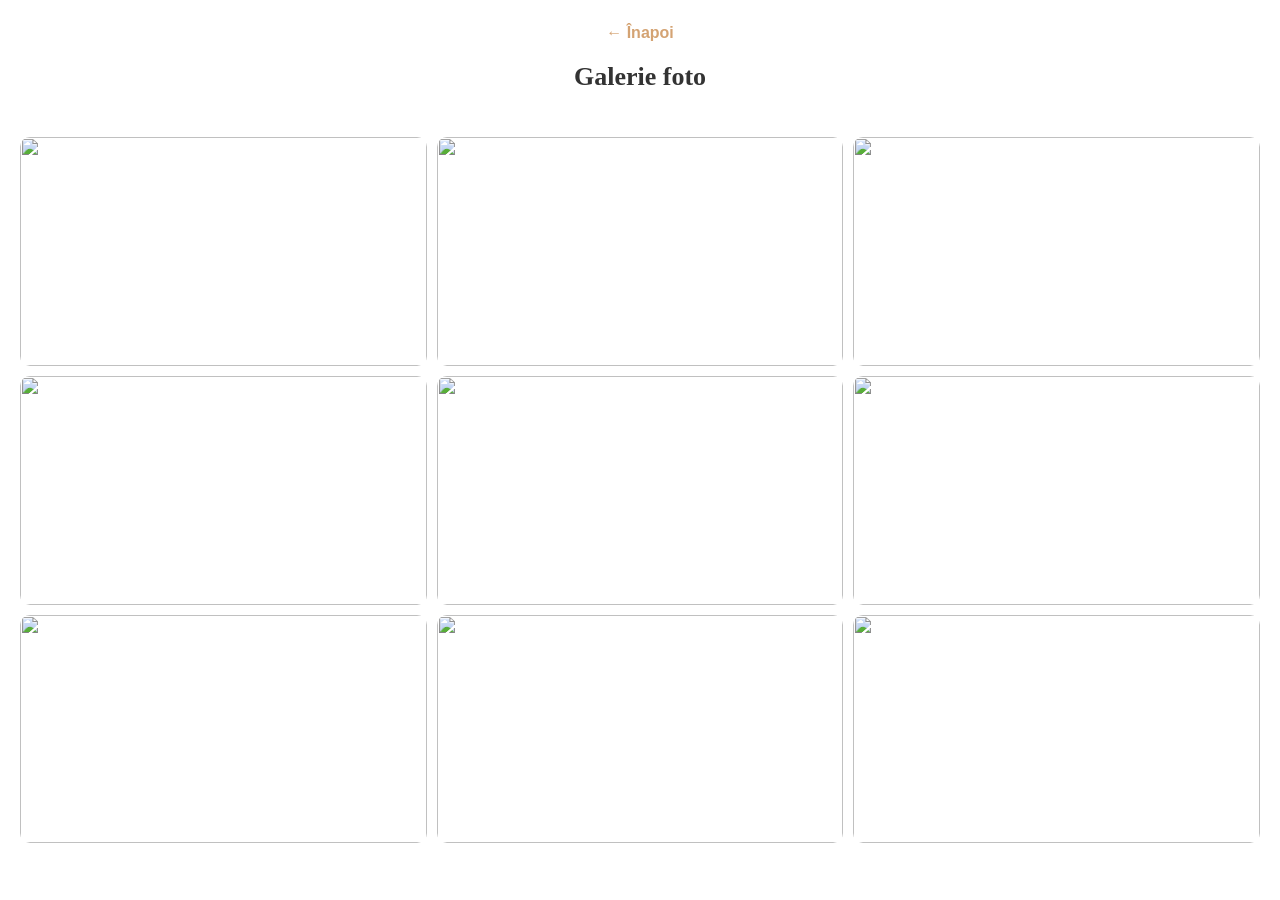
==== galerie.html @ 5645b00f "Create galerie.html" ====
<!DOCTYPE html>
<html lang="ro">
<head>
<meta charset="UTF-8">
<meta name="viewport" content="width=device-width, initial-scale=1.0">
<title>Galerie Foto</title>

<link rel="stylesheet" href="style.css">

<style>

/* HEADER */
.gallery-header {
  padding: 20px;
  text-align: center;
}

.back-btn {
  display: inline-block;
  margin-bottom: 10px;
  text-decoration: none;
  color: #d4a373;
  font-weight: 600;
}

/* TITLE */
.gallery-header h1 {
  font-size: 26px;
  font-family: 'Playfair Display', serif;
}

/* GRID */
.full-gallery {
  padding: 20px;
  display: grid;
  grid-template-columns: 1fr 1fr;
  gap: 10px;
}

/* ITEM */
.gallery-item {
  position: relative;
  overflow: hidden;
  border-radius: 10px;
  cursor: pointer;
}

/* IMAGE */
.gallery-item img {
  width: 100%;
  height: 100%;
  object-fit: cover;
  transition: transform 0.5s ease;
}

/* ZOOM */
.gallery-item:hover img {
  transform: scale(1.08);
}

/* OVERLAY */
.gallery-item::after {
  content: "";
  position: absolute;
  inset: 0;
  background: rgba(0,0,0,0.2);
  opacity: 0;
  transition: 0.4s ease;
  pointer-events: none;
}

.gallery-item:hover::after {
  opacity: 1;
}

/* DESKTOP */
@media (min-width: 768px) {
  .full-gallery {
    grid-template-columns: 1fr 1fr 1fr;
  }
}

</style>

</head>

<body>


<div class="gallery-wrapper">
  <div class="gallery-container">
<div class="gallery-header">
  <a href="index.html" class="back-btn">← Înapoi</a>
  <h1>Galerie foto</h1>
</div>

<div class="full-gallery">

  <div class="gallery-item">
    <img src="img1.jpg" onclick="openLightbox(this)">
  </div>

  <div class="gallery-item">
    <img src="img2.jpg" onclick="openLightbox(this)">
  </div>

  <div class="gallery-item">
    <img src="img3.jpg" onclick="openLightbox(this)">
  </div>

  <div class="gallery-item">
    <img src="img4.jpg" onclick="openLightbox(this)">
  </div>

  <div class="gallery-item">
    <img src="img5.jpg" onclick="openLightbox(this)">
  </div>

  <div class="gallery-item">
    <img src="img6.jpg" onclick="openLightbox(this)">
  </div>

  <div class="gallery-item">
    <img src="img7.jpg" onclick="openLightbox(this)">
  </div>

  <div class="gallery-item">
    <img src="poze/fundal.jpg" onclick="openLightbox(this)">
  </div>

  <!-- POZA VERTICALĂ -->
  <div class="gallery-item">
    <img src="https://images.unsplash.com/photo-1519741497674-611481863552?w=1200" onclick="openLightbox(this)">
  </div>

</div>
 </div>
</div>

<!-- LIGHTBOX -->
<div id="lightbox" class="lightbox">
  <span class="close-lightbox" onclick="closeLightbox()">✖</span>
  <span class="prev" onclick="changeSlide(-1)">❮</span>
  <img id="lightbox-img">
  <span class="next" onclick="changeSlide(1)">❯</span>
</div>

<script>
let currentIndex = 0;
let images = [];

function openLightbox(img) {
  images = Array.from(document.querySelectorAll(".gallery-item img")); // 🔥 FIX FINAL
  currentIndex = images.indexOf(img);

  document.getElementById("lightbox").style.display = "flex";
  document.getElementById("lightbox-img").src = img.src;
}

function closeLightbox() {
  document.getElementById("lightbox").style.display = "none";
}

function changeSlide(direction) {
  currentIndex += direction;

  if (currentIndex < 0) currentIndex = images.length - 1;
  if (currentIndex >= images.length) currentIndex = 0;

  document.getElementById("lightbox-img").src = images[currentIndex].src;
}
</script>

</body>
</html>
---- style.css ----
* {
  margin: 0;
  padding: 0;
  box-sizing: border-box;
  font-family: 'Poppins', sans-serif;
  }

body {
background: #fff;
color: #333;
line-height: 1.6;
overflow-x: hidden;
}

/* HERO */
.hero {
height: 100vh;
background: linear-gradient(rgba(0,0,0,0.3), rgba(0,0,0,0.3)),
url('https://images.unsplash.com/photo-1522673607200-164d1b6ce486?q=80&w=1200') center/cover;
display: flex;
align-items: center;
justify-content: center;
text-align: center;
color: white;
padding: 20px;
}

.hero-content {
max-width: 500px;
animation: fadeUp 1s ease;
}

.hero-content h1 {
font-family: 'Playfair Display', serif;
font-size: 38px;
font-weight: 600;
line-height: 1.2;
}

.hero-content h1 span {
color: #d4a373;
}

.hero-content p {
font-size: 17px;
opacity: 0.85;
margin: 15px 0 30px;
}

@keyframes fadeUp {
from {opacity:0; transform:translateY(30px);}
to {opacity:1; transform:translateY(0);}
}

/* BUTTON */
.btn {
background: #d4a373;
color: white;
padding: 14px 22px;
border-radius: 10px;
border: none;
cursor: pointer;
transition: 0.3s;
}

.btn:hover {
background: #c08c5a;
}

/* SECTIONS */
section {
padding: 50px 20px;
text-align: center;
}

h2 {
font-size: 24px;
margin-bottom: 20px;
font-family: 'Playfair Display', serif;
}

/* CARDS */
.card {
background: #f3e8dc;
padding: 25px;
border-radius: 14px;
margin-top: 20px;
border: 1px solid rgba(212,163,115,0.2);
box-shadow: 0 10px 25px rgba(0,0,0,0.06);
transition: 0.3s;
position: relative;
overflow: hidden;
}

.card:hover {
transform: translateY(-6px);
box-shadow: 0 20px 40px rgba(0,0,0,0.1);
border-color: #d4a373;
}

.card::before {
content: "";
position: absolute;
top:0; left:0;
width:100%;
height:4px;
background:#d4a373;
transform:scaleX(0);
transition:0.3s;
}

.card:hover::before {
transform:scaleX(1);
}

/* WHY */
.why-item {
display:flex;
align-items:center;
gap:12px;
background:#f3e8dc;
padding:14px;
border-radius:12px;
margin-top:12px;
}

.why-item span {
background:#d4a373;
color:white;
width:28px;
height:28px;
display:flex;
align-items:center;
justify-content:center;
border-radius:50%;
}

/* GALLERY PREMIUM */
.gallery {
  display: grid;
  grid-template-columns: 1fr 1fr;
  gap: 10px;

  max-width: 1000px; /* 🔥 AICI */
  margin: 0 auto;   /* 🔥 AICI */
}

.gallery-item {
position:relative;
overflow:hidden;
border-radius:10px;

 aspect-ratio: 16 / 9; /* 🔥 AICI E SECRETUL */
}

.gallery-item img {
  width: 100%;
  height: 100%;
  object-fit: cover;
  object-position: center;
  transition: 0.5s ease;
}

.gallery-item.portrait {
  aspect-ratio: 3 / 4;
}
.gallery-item:hover img {
transform:scale(1.08);
}

.gallery-item::after {
  content: "";
  position: absolute;
  inset: 0;
  background: rgba(0,0,0,0.2);
  opacity: 0;
  transition: 0.4s ease;

  pointer-events: none; /* 🔥 AICI E FIXUL */
}

.gallery-item:hover::after {
opacity:1;
}

.gallery-more {
display:inline-block;
margin-top:20px;
color:#d4a373;
text-decoration:none;
}

/* ABOUT */
.about {
padding:70px 20px;
}

.about-text {
margin-top:15px;
opacity:0.85;
}

.highlight {
background:#f3e8dc;
padding:12px;
border-radius:10px;
margin-top:10px;
}

/* CTA */
.cta {
padding:80px 20px;
color:white;
background: linear-gradient(
rgba(0,0,0,0.2),
rgba(0,0,0,0.5)
), url("poze/fundal.jpg") center 30% / cover no-repeat;
border-radius:16px;
margin:40px 20px;
}

.cta h2 span {
color:#e0b973;
}

.cta-btn {
background:#e0b973;
color:black;
border-radius:30px;
}

.cta h2, .cta p {
text-shadow:0 2px 8px rgba(0,0,0,0.6);
}

/* CONTACT PREMIUM */
.contact {
padding:70px 20px;
}

.contact-grid {
display:grid;
gap:20px;
}

.contact-box {
background:#f9f5f1;
padding:25px;
border-radius:14px;
transition:0.3s;
}

.contact-box:hover {
transform:translateY(-5px);
}

.social {
display:flex;
justify-content:center;
gap:10px;
padding:14px;
border-radius:10px;
color:white;
text-decoration:none;
}

.social.insta {background:linear-gradient(45deg,#f58529,#dd2a7b,#8134af);}
.social.fb {background:#1877F2;}
.social.tiktok {background:#111;}

.social:hover {
transform:scale(1.05);
}

/* WHATSAPP */
.whatsapp {
position:fixed;
bottom:20px;
right:20px;
background:#25D366;
width:60px;
height:60px;
border-radius:50%;
display:flex;
align-items:center;
justify-content:center;
box-shadow:0 8px 20px rgba(0,0,0,0.25);
}

/* POPUP */
.popup {
position:fixed;
inset:0;
background:rgba(0,0,0,0.6);
display:none;
align-items:center;
justify-content:center;
}

.popup-content {
background:white;
padding:20px;
border-radius:12px;
width:90%;
max-width:300px;
}

/* LIGHTBOX */
.lightbox {
  position: fixed;
  inset: 0;
  background: rgba(0,0,0,0.9);

  display: none;
  align-items: center;
  justify-content: center;

  z-index: 9999;
}

.lightbox img {
  max-width: 90%;
  max-height: 90%;
  border-radius: 10px;

  animation: zoomIn 0.3s ease;
}

.close-lightbox {
  position: absolute;
  top: 20px;
  right: 30px;
  font-size: 28px;
  color: white;
  cursor: pointer;
}

@keyframes zoomIn {
  from {
    transform: scale(0.8);
    opacity: 0;
  }
  to {
    transform: scale(1);
    opacity: 1;
  }
}

/* MOBILE */
@media (max-width:768px){
.cta-btn {width:100%;}
}

/* DESKTOP */
@media (min-width:768px){
.contact-grid {grid-template-columns:1fr 1fr;}
}

@media (min-width:1024px){
.cta {
background-size:100%;
background-position:center 25%;
}
}
.prev, .next {
  position: absolute;
  top: 50%;
  transform: translateY(-50%);
  font-size: 35px;
  color: white;
  cursor: pointer;
  padding: 10px;
  user-select: none;
}

.prev {
  left: 20px;
}

.next {
  right: 20px;
}

.prev:hover, .next:hover {
  opacity: 0.7;
}

.cards-wrapper {
  padding: 20px 0;
}

/* DESKTOP */
.cards-container {
  display: flex;
  gap: 20px;
  justify-content: center;
  flex-wrap: wrap;
}

/* MOBILE = SWIPE */
@media (max-width: 768px) {

  .cards-container {
    flex-wrap: nowrap;
    overflow-x: auto;

    scroll-snap-type: x mandatory;
    -webkit-overflow-scrolling: touch;
  }

  .cards-container::-webkit-scrollbar {
    display: none;
  }

  .card {
    flex: 0 0 80%;
    scroll-snap-align: center;
  }
}

@media (max-width: 768px) {

  .gallery-container {
    display: flex;
    overflow-x: auto;
    gap: 10px;

    scroll-snap-type: x mandatory;
  }

  .gallery-container img {
    flex: 0 0 90%;
    border-radius: 10px;
    scroll-snap-align: center;
  }

}

@media (max-width: 768px) {

  .cards-container {
    flex-wrap: nowrap;
    overflow-x: auto;
    scroll-snap-type: x mandatory;
  }

  .cards-container::-webkit-scrollbar {
    display: none;
  }

  .card {
    flex: 0 0 80% !important;
    max-width: 80% !important;
    scroll-snap-align: center;
  }

  .cards-container {
    padding-left: 16px;
  }

}

.whatsapp {
  z-index: 999;
}

.prev, .next {
  z-index: 10000;
}
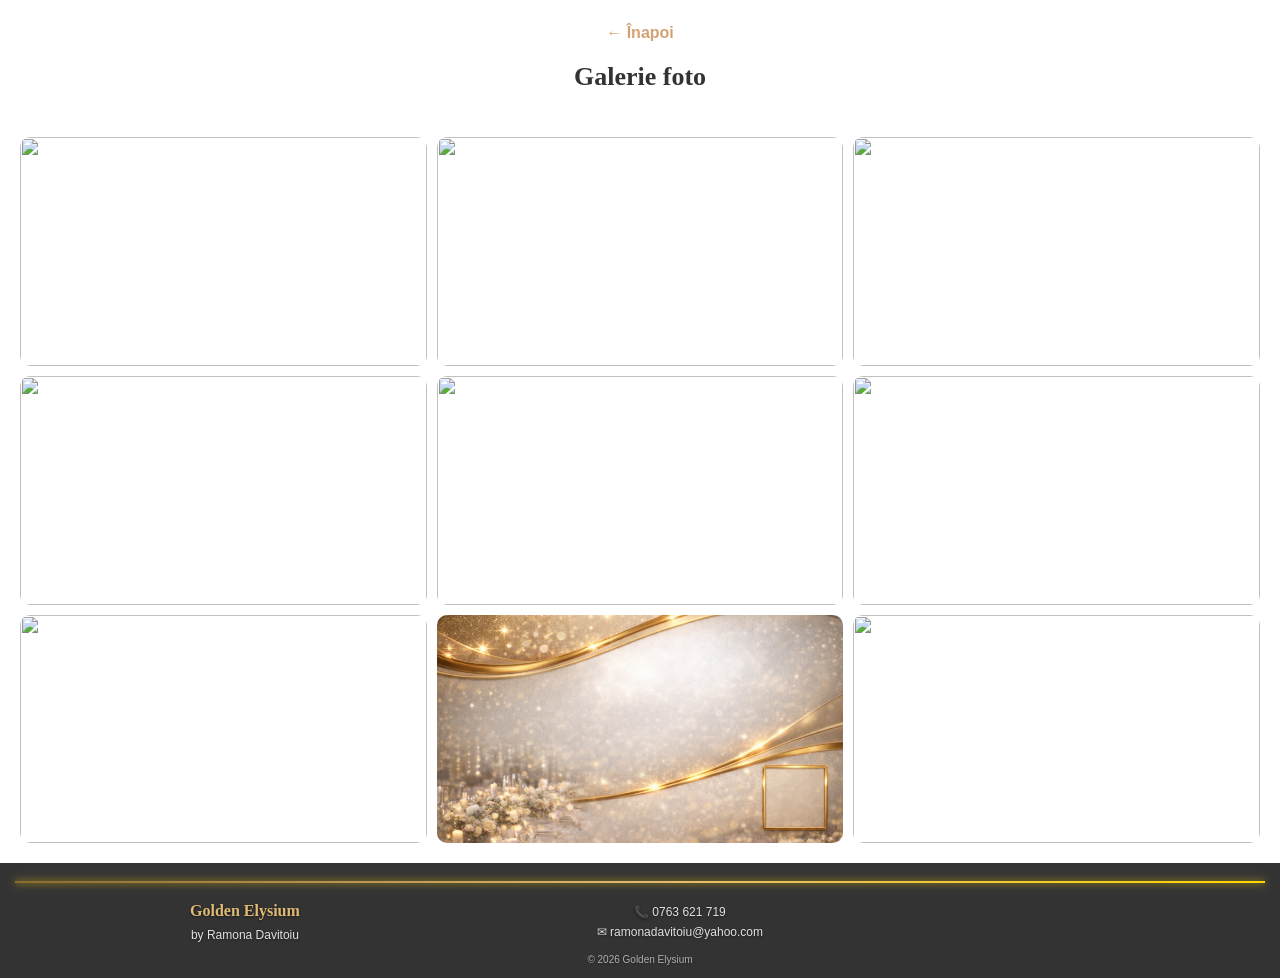
==== commit 51937f20: "Update galerie.html" ====
--- a/galerie.html
+++ b/galerie.html
@@ -171,5 +171,39 @@
 }
 </script>
 
+
+<footer class="footer">
+
+  <div class="footer-top-line"></div>
+
+  <div class="footer-container">
+
+    <!-- LOGO -->
+    <div class="footer-col">
+      <h2 class="footer-logo">Golden Elysium</h2>
+      <p class="footer-by">by Ramona Davitoiu</p>
+    </div>
+
+    <!-- CONTACT -->
+    <div class="footer-col">
+      <p>📞 0763 621 719</p>
+      <p>✉ ramonadavitoiu@yahoo.com</p>
+    </div>
+
+    <!-- SOCIAL -->
+    <div class="footer-col footer-social">
+      <a href="#"><i class="fa-brands fa-instagram"></i></a>
+      <a href="#"><i class="fa-brands fa-facebook-f"></i></a>
+      <a href="#"><i class="fa-brands fa-tiktok"></i></a>
+    </div>
+
+  </div>
+
+  <p class="footer-copy">
+    © 2026 Golden Elysium
+  </p>
+
+</footer>
+
 </body>
 </html>
--- a/style.css
+++ b/style.css
@@ -3,136 +3,144 @@
   padding: 0;
   box-sizing: border-box;
   font-family: 'Poppins', sans-serif;
-  }
+}
 
 body {
-background: #fff;
-color: #333;
-line-height: 1.6;
-overflow-x: hidden;
+  background: #fff;
+  color: #333;
+  line-height: 1.6;
+
 }
 
 /* HERO */
 .hero {
-height: 100vh;
-background: linear-gradient(rgba(0,0,0,0.3), rgba(0,0,0,0.3)),
-url('https://images.unsplash.com/photo-1522673607200-164d1b6ce486?q=80&w=1200') center/cover;
-display: flex;
-align-items: center;
-justify-content: center;
-text-align: center;
-color: white;
-padding: 20px;
+  height: 100vh;
+  background: linear-gradient(rgba(0, 0, 0, 0.3), rgba(0, 0, 0, 0.3)),
+    url('https://images.unsplash.com/photo-1522673607200-164d1b6ce486?q=80&w=1200') center/cover;
+  display: flex;
+  align-items: center;
+  justify-content: center;
+  text-align: center;
+  color: white;
+  padding: 20px;
 }
 
 .hero-content {
-max-width: 500px;
-animation: fadeUp 1s ease;
+  max-width: 500px;
+  animation: fadeUp 1s ease;
 }
 
 .hero-content h1 {
-font-family: 'Playfair Display', serif;
-font-size: 38px;
-font-weight: 600;
-line-height: 1.2;
+  font-family: 'Playfair Display', serif;
+  font-size: 38px;
+  font-weight: 600;
+  line-height: 1.2;
 }
 
 .hero-content h1 span {
-color: #d4a373;
+  color: #d4a373;
 }
 
 .hero-content p {
-font-size: 17px;
-opacity: 0.85;
-margin: 15px 0 30px;
+  font-size: 17px;
+  opacity: 0.85;
+  margin: 15px 0 30px;
 }
 
 @keyframes fadeUp {
-from {opacity:0; transform:translateY(30px);}
-to {opacity:1; transform:translateY(0);}
+  from {
+    opacity: 0;
+    transform: translateY(30px);
+  }
+
+  to {
+    opacity: 1;
+    transform: translateY(0);
+  }
 }
 
 /* BUTTON */
 .btn {
-background: #d4a373;
-color: white;
-padding: 14px 22px;
-border-radius: 10px;
-border: none;
-cursor: pointer;
-transition: 0.3s;
+  background: #d4a373;
+  color: white;
+  padding: 14px 22px;
+  border-radius: 10px;
+  border: none;
+  cursor: pointer;
+  transition: 0.3s;
 }
 
 .btn:hover {
-background: #c08c5a;
+  background: #c08c5a;
 }
 
 /* SECTIONS */
 section {
-padding: 50px 20px;
-text-align: center;
+  padding: 50px 20px;
+  text-align: center;
 }
 
 h2 {
-font-size: 24px;
-margin-bottom: 20px;
-font-family: 'Playfair Display', serif;
+  font-size: 24px;
+  margin-bottom: 20px;
+  font-family: 'Playfair Display', serif;
 }
 
 /* CARDS */
 .card {
-background: #f3e8dc;
-padding: 25px;
-border-radius: 14px;
-margin-top: 20px;
-border: 1px solid rgba(212,163,115,0.2);
-box-shadow: 0 10px 25px rgba(0,0,0,0.06);
-transition: 0.3s;
-position: relative;
-overflow: hidden;
+  background: #f3e8dc;
+  padding: 25px;
+  border-radius: 14px;
+  margin-top: 20px;
+  border: 1px solid rgba(212, 163, 115, 0.2);
+  box-shadow: 0 10px 25px rgba(0, 0, 0, 0.06);
+  transition: 0.3s;
+  position: relative;
+  overflow: hidden;
 }
 
 .card:hover {
-transform: translateY(-6px);
-box-shadow: 0 20px 40px rgba(0,0,0,0.1);
-border-color: #d4a373;
+  transform: translateY(-6px);
+  box-shadow: 0 20px 40px rgba(0, 0, 0, 0.1);
+  border-color: #d4a373;
 }
 
 .card::before {
-content: "";
-position: absolute;
-top:0; left:0;
-width:100%;
-height:4px;
-background:#d4a373;
-transform:scaleX(0);
-transition:0.3s;
+  content: "";
+  position: absolute;
+  top: 0;
+  left: 0;
+  width: 100%;
+  height: 4px;
+  background: #d4a373;
+  transform: scaleX(0);
+  transition: 0.3s;
 }
 
 .card:hover::before {
-transform:scaleX(1);
+  transform: scaleX(1);
 }
 
 /* WHY */
 .why-item {
-display:flex;
-align-items:center;
-gap:12px;
-background:#f3e8dc;
-padding:14px;
-border-radius:12px;
-margin-top:12px;
+  display: flex;
+  align-items: center;
+  gap: 12px;
+  background: #f3e8dc;
+  padding: 14px;
+  border-radius: 12px;
+  margin-top: 12px;
 }
 
 .why-item span {
-background:#d4a373;
-color:white;
-width:28px;
-height:28px;
-display:flex;
-align-items:center;
-justify-content:center;
-border-radius:50%;
+  background: #d4a373;
+  color: white;
+  width: 28px;
+  height: 28px;
+  display: flex;
+  align-items: center;
+  justify-content: center;
+  border-radius: 50%;
 }
 
 /* GALLERY PREMIUM */
@@ -141,16 +149,19 @@
   grid-template-columns: 1fr 1fr;
   gap: 10px;
 
-  max-width: 1000px; /* 🔥 AICI */
-  margin: 0 auto;   /* 🔥 AICI */
+  max-width: 1000px;
+  /* 🔥 AICI */
+  margin: 0 auto;
+  /* 🔥 AICI */
 }
 
 .gallery-item {
-position:relative;
-overflow:hidden;
-border-radius:10px;
-
- aspect-ratio: 16 / 9; /* 🔥 AICI E SECRETUL */
+  position: relative;
+  overflow: hidden;
+  border-radius: 10px;
+
+  aspect-ratio: 16 / 9;
+  /* 🔥 AICI E SECRETUL */
 }
 
 .gallery-item img {
@@ -164,152 +175,169 @@
 .gallery-item.portrait {
   aspect-ratio: 3 / 4;
 }
+
 .gallery-item:hover img {
-transform:scale(1.08);
+  transform: scale(1.08);
 }
 
 .gallery-item::after {
   content: "";
   position: absolute;
   inset: 0;
-  background: rgba(0,0,0,0.2);
+  background: rgba(0, 0, 0, 0.2);
   opacity: 0;
   transition: 0.4s ease;
 
-  pointer-events: none; /* 🔥 AICI E FIXUL */
+  pointer-events: none;
+  /* 🔥 AICI E FIXUL */
 }
 
 .gallery-item:hover::after {
-opacity:1;
+  opacity: 1;
 }
 
 .gallery-more {
-display:inline-block;
-margin-top:20px;
-color:#d4a373;
-text-decoration:none;
+  display: inline-block;
+  margin-top: 20px;
+  color: #d4a373;
+  text-decoration: none;
 }
 
 /* ABOUT */
 .about {
-padding:70px 20px;
+  padding: 70px 20px;
 }
 
 .about-text {
-margin-top:15px;
-opacity:0.85;
+  margin-top: 15px;
+  opacity: 0.85;
 }
 
 .highlight {
-background:#f3e8dc;
-padding:12px;
-border-radius:10px;
-margin-top:10px;
+  background: #f3e8dc;
+  padding: 12px;
+  border-radius: 10px;
+  margin-top: 10px;
 }
 
 /* CTA */
 .cta {
-padding:80px 20px;
-color:white;
-background: linear-gradient(
-rgba(0,0,0,0.2),
-rgba(0,0,0,0.5)
-), url("poze/fundal.jpg") center 30% / cover no-repeat;
-border-radius:16px;
-margin:40px 20px;
+  padding: 80px 20px;
+  color: white;
+  background: linear-gradient(rgba(0, 0, 0, 0.2),
+      rgba(0, 0, 0, 0.5)), url("poze/fundal.jpg") center 30% / cover no-repeat;
+  border-radius: 16px;
+  margin: 40px 20px;
 }
 
 .cta h2 span {
-color:#e0b973;
+  color: #e0b973;
 }
 
 .cta-btn {
-background:#e0b973;
-color:black;
-border-radius:30px;
-}
-
-.cta h2, .cta p {
-text-shadow:0 2px 8px rgba(0,0,0,0.6);
+  background: #e0b973;
+  color: black;
+  border-radius: 30px;
+}
+
+.cta h2,
+.cta p {
+  text-shadow: 0 2px 8px rgba(0, 0, 0, 0.6);
 }
 
 /* CONTACT PREMIUM */
 .contact {
-padding:70px 20px;
+  padding: 70px 20px;
 }
 
 .contact-grid {
-display:grid;
-gap:20px;
+  display: grid;
+  gap: 20px;
 }
 
 .contact-box {
-background:#f9f5f1;
-padding:25px;
-border-radius:14px;
-transition:0.3s;
+  background: #f9f5f1;
+  padding: 25px;
+  border-radius: 14px;
+  transition: 0.3s;
 }
 
 .contact-box:hover {
-transform:translateY(-5px);
+  transform: translateY(-5px);
 }
 
 .social {
-display:flex;
-justify-content:center;
-gap:10px;
-padding:14px;
-border-radius:10px;
-color:white;
-text-decoration:none;
-}
-
-.social.insta {background:linear-gradient(45deg,#f58529,#dd2a7b,#8134af);}
-.social.fb {background:#1877F2;}
-.social.tiktok {background:#111;}
+  display: flex;
+  justify-content: center;
+  gap: 10px;
+  padding: 14px;
+  border-radius: 10px;
+  color: white;
+  text-decoration: none;
+}
+
+.social.insta {
+  background: linear-gradient(45deg, #f58529, #dd2a7b, #8134af);
+}
+
+.social.fb {
+  background: #1877F2;
+}
+
+.social.tiktok {
+  background: #111;
+}
 
 .social:hover {
-transform:scale(1.05);
+  transform: scale(1.05);
 }
 
 /* WHATSAPP */
 .whatsapp {
-position:fixed;
-bottom:20px;
-right:20px;
-background:#25D366;
-width:60px;
-height:60px;
-border-radius:50%;
-display:flex;
-align-items:center;
-justify-content:center;
-box-shadow:0 8px 20px rgba(0,0,0,0.25);
+  position: fixed;
+  bottom: 20px;
+  right: 20px;
+  background: #25D366;
+  width: 60px;
+  height: 60px;
+  border-radius: 50%;
+
+  display: flex;
+  align-items: center;
+  justify-content: center;
+
+  box-shadow: 0 8px 20px rgba(0, 0, 0, 0.25);
+  z-index: 99999;
+  /* intra peste tot si e vizibil*/
+
+  animation: whatsappPulse 2s infinite;
+  /* 🔥 pulseaza  */
+  transition: 0.3s;
 }
 
 /* POPUP */
 .popup {
-position:fixed;
-inset:0;
-background:rgba(0,0,0,0.6);
-display:none;
-align-items:center;
-justify-content:center;
+  position: fixed;
+  inset: 0;
+  background: rgba(0, 0, 0, 0.6);
+  display: none;
+  align-items: center;
+  justify-content: center;
 }
 
 .popup-content {
-background:white;
-padding:20px;
-border-radius:12px;
-width:90%;
-max-width:300px;
+  background: white;
+  padding: 20px;
+  border-radius: 12px;
+  width: 90%;
+  max-width: 300px;
 }
 
 /* LIGHTBOX */
 .lightbox {
   position: fixed;
   inset: 0;
-  background: rgba(0,0,0,0.9);
+  background: rgba(0, 0, 0, 0.9);
 
   display: none;
   align-items: center;
@@ -340,6 +368,7 @@
     transform: scale(0.8);
     opacity: 0;
   }
+
   to {
     transform: scale(1);
     opacity: 1;
@@ -347,22 +376,28 @@
 }
 
 /* MOBILE */
-@media (max-width:768px){
-.cta-btn {width:100%;}
+@media (max-width:768px) {
+  .cta-btn {
+    width: 100%;
+  }
 }
 
 /* DESKTOP */
-@media (min-width:768px){
-.contact-grid {grid-template-columns:1fr 1fr;}
-}
-
-@media (min-width:1024px){
-.cta {
-background-size:100%;
-background-position:center 25%;
-}
-}
-.prev, .next {
+@media (min-width:768px) {
+  .contact-grid {
+    grid-template-columns: 1fr 1fr;
+  }
+}
+
+@media (min-width:1024px) {
+  .cta {
+    background-size: 100%;
+    background-position: center 25%;
+  }
+}
+
+.prev,
+.next {
   position: absolute;
   top: 50%;
   transform: translateY(-50%);
@@ -381,31 +416,41 @@
   right: 20px;
 }
 
-.prev:hover, .next:hover {
+.prev:hover,
+.next:hover {
   opacity: 0.7;
 }
 
 .cards-wrapper {
   padding: 20px 0;
-}
+  overflow: hidden;
+}
+
 
 /* DESKTOP */
 .cards-container {
   display: flex;
   gap: 20px;
-  justify-content: center;
+  justify-content: flex-start;
   flex-wrap: wrap;
 }
 
-/* MOBILE = SWIPE */
 @media (max-width: 768px) {
 
+  .cards-wrapper {
+    overflow: hidden;
+    /* 🔥 NU scroll aici */
+  }
+
   .cards-container {
+    display: flex;
     flex-wrap: nowrap;
+    gap: 16px;
+
     overflow-x: auto;
-
-    scroll-snap-type: x mandatory;
-    -webkit-overflow-scrolling: touch;
+    /* 🔥 scroll aici */
+    padding: 20px 0;
+    /* 🔥 fără stânga/dreapta */
   }
 
   .cards-container::-webkit-scrollbar {
@@ -413,57 +458,186 @@
   }
 
   .card {
-    flex: 0 0 80%;
-    scroll-snap-align: center;
-  }
-}
-
+    flex: 0 0 85%;
+    max-width: 85%;
+  }
+
+}
+
+/* FOOTER PREMIUM */
+/* FOOTER PREMIUM COMPACT */
+.footer {
+  background: rgba(0, 0, 0, 0.8);
+  color: white;
+  padding: 18px 15px 10px;
+  /* 🔥 MULT mai mic */
+  backdrop-filter: blur(6px);
+}
+
+/* LINIE AURIE */
+.footer-top-line {
+  width: 100%;
+  height: 2px;
+
+  background: linear-gradient(90deg,
+      #8c6b2f,
+      #e0b973,
+      #ffd700,
+      #e0b973,
+      #8c6b2f);
+
+  box-shadow: 0 0 6px rgba(255, 215, 0, 0.6),
+    0 0 12px rgba(255, 215, 0, 0.4);
+
+  margin-bottom: 15px;
+}
+
+@keyframes goldShine {
+  0% { background-position: 0%; }
+  100% { background-position: 200%; }
+}
+
+.footer-top-line {
+  background-size: 200% auto;
+  animation: goldShine 3s linear infinite;
+}
+
+
+/* LAYOUT */
+.footer-container {
+  max-width: 900px;
+  margin: auto;
+
+  display: flex;
+  justify-content: space-between;
+  align-items: center;
+  flex-wrap: wrap;
+
+  gap: 8px;
+  /* 🔥 mai strâns */
+}
+
+/* COL */
+.footer-col {
+  text-align: center;
+}
+
+/* LOGO */
+.footer-logo {
+  font-family: 'Playfair Display', serif;
+  font-size: 16px;
+  /* 🔥 mai mic */
+  color: #e0b973;
+  margin-bottom: 2px;
+}
+
+.footer-by {
+  font-size: 11px;
+  opacity: 0.7;
+}
+
+/* CONTACT */
+.footer-col p {
+  margin: 1px 0;
+  /* 🔥 aproape lipit */
+  font-size: 12px;
+  opacity: 0.85;
+}
+
+/* SOCIAL */
+.footer-social a {
+  margin: 0 5px;
+  font-size: 15px;
+  color: white;
+  transition: 0.3s;
+}
+
+.footer-social a:hover {
+  color: #e0b973;
+}
+
+/* COPYRIGHT */
+.footer-copy {
+  text-align: center;
+  margin-top: 6px;
+  /* 🔥 mic */
+  font-size: 10px;
+  opacity: 0.6;
+}
+
+/* 🔥 MOBILE FIX IMPORTANT */
 @media (max-width: 768px) {
-
-  .gallery-container {
-    display: flex;
-    overflow-x: auto;
-    gap: 10px;
-
-    scroll-snap-type: x mandatory;
-  }
-
-  .gallery-container img {
-    flex: 0 0 90%;
-    border-radius: 10px;
-    scroll-snap-align: center;
-  }
-
+  .footer-container {
+    flex-direction: column;
+    gap: 6px;
+    /* 🔥 FOARTE compact */
+  }
 }
 
 @media (max-width: 768px) {
 
-  .cards-container {
-    flex-wrap: nowrap;
-    overflow-x: auto;
-    scroll-snap-type: x mandatory;
-  }
-
-  .cards-container::-webkit-scrollbar {
-    display: none;
-  }
-
-  .card {
-    flex: 0 0 80% !important;
-    max-width: 80% !important;
-    scroll-snap-align: center;
-  }
-
-  .cards-container {
-    padding-left: 16px;
-  }
-
-}
-
-.whatsapp {
-  z-index: 999;
-}
-
-.prev, .next {
-  z-index: 10000;
-}
+  .footer {
+    padding: 12px 10px 6px;
+  }
+
+  .footer-top-line {
+    margin-bottom: 6px;
+  }
+
+  .footer-container {
+    gap: 4px;
+    /* 🔥 suprascrie 6px */
+  }
+
+  .footer-logo {
+    font-size: 14px;
+  }
+
+  .footer-by {
+    font-size: 10px;
+  }
+
+  .footer-col p {
+    font-size: 11px;
+    margin: 0;
+  }
+
+  .footer-social a {
+    font-size: 14px;
+  }
+
+  .footer-copy {
+    margin-top: 4px;
+    font-size: 9px;
+  }
+
+}
+
+.footer,
+.footer-logo,
+.footer-col p,
+.footer-copy,
+.footer-by {
+  text-shadow: 0 1px 3px rgba(0,0,0,0.6);
+}
+
+
+
+
+/* PULSE ANIMATION */
+@keyframes whatsappPulse {
+  0% {
+    transform: scale(1);
+    box-shadow: 0 0 0 0 rgba(37, 211, 102, 0.6);
+  }
+
+  70% {
+    transform: scale(1.1);
+    box-shadow: 0 0 0 12px rgba(37, 211, 102, 0);
+  }
+
+  100% {
+    transform: scale(1);
+    box-shadow: 0 0 0 0 rgba(37, 211, 102, 0);
+  }
+}
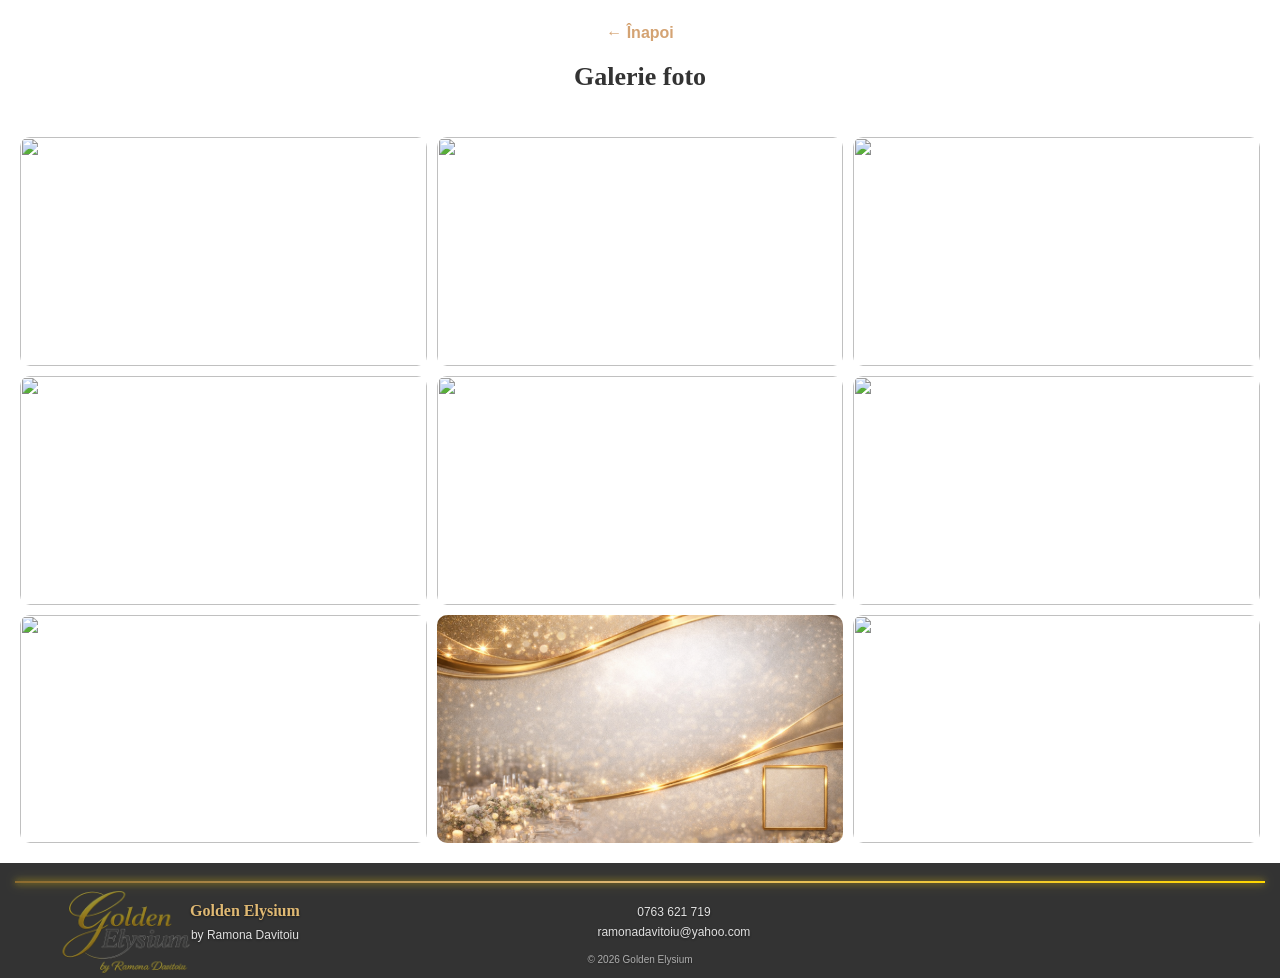
==== commit c5c1e869: "Update galerie.html" ====
--- a/galerie.html
+++ b/galerie.html
@@ -1,209 +1,209 @@
 <!DOCTYPE html>
 <html lang="ro">
+
 <head>
-<meta charset="UTF-8">
-<meta name="viewport" content="width=device-width, initial-scale=1.0">
-<title>Galerie Foto</title>
-
-<link rel="stylesheet" href="style.css">
-
-<style>
-
-/* HEADER */
-.gallery-header {
-  padding: 20px;
-  text-align: center;
-}
-
-.back-btn {
-  display: inline-block;
-  margin-bottom: 10px;
-  text-decoration: none;
-  color: #d4a373;
-  font-weight: 600;
-}
-
-/* TITLE */
-.gallery-header h1 {
-  font-size: 26px;
-  font-family: 'Playfair Display', serif;
-}
-
-/* GRID */
-.full-gallery {
-  padding: 20px;
-  display: grid;
-  grid-template-columns: 1fr 1fr;
-  gap: 10px;
-}
-
-/* ITEM */
-.gallery-item {
-  position: relative;
-  overflow: hidden;
-  border-radius: 10px;
-  cursor: pointer;
-}
-
-/* IMAGE */
-.gallery-item img {
-  width: 100%;
-  height: 100%;
-  object-fit: cover;
-  transition: transform 0.5s ease;
-}
-
-/* ZOOM */
-.gallery-item:hover img {
-  transform: scale(1.08);
-}
-
-/* OVERLAY */
-.gallery-item::after {
-  content: "";
-  position: absolute;
-  inset: 0;
-  background: rgba(0,0,0,0.2);
-  opacity: 0;
-  transition: 0.4s ease;
-  pointer-events: none;
-}
-
-.gallery-item:hover::after {
-  opacity: 1;
-}
-
-/* DESKTOP */
-@media (min-width: 768px) {
-  .full-gallery {
-    grid-template-columns: 1fr 1fr 1fr;
-  }
-}
-
-</style>
+  <meta charset="UTF-8">
+  <meta name="viewport" content="width=device-width, initial-scale=1.0">
+  <title>Galerie Foto</title>
+
+  <link rel="stylesheet" href="style.css">
+
+  <style>
+    /* HEADER */
+    .gallery-header {
+      padding: 20px;
+      text-align: center;
+    }
+
+    .back-btn {
+      display: inline-block;
+      margin-bottom: 10px;
+      text-decoration: none;
+      color: #d4a373;
+      font-weight: 600;
+    }
+
+    /* TITLE */
+    .gallery-header h1 {
+      font-size: 26px;
+      font-family: 'Playfair Display', serif;
+    }
+
+    /* GRID */
+    .full-gallery {
+      padding: 20px;
+      display: grid;
+      grid-template-columns: 1fr 1fr;
+      gap: 10px;
+    }
+
+    /* ITEM */
+    .gallery-item {
+      position: relative;
+      overflow: hidden;
+      border-radius: 10px;
+      cursor: pointer;
+    }
+
+    /* IMAGE */
+    .gallery-item img {
+      width: 100%;
+      height: 100%;
+      object-fit: cover;
+      transition: transform 0.5s ease;
+    }
+
+    /* ZOOM */
+    .gallery-item:hover img {
+      transform: scale(1.08);
+    }
+
+    /* OVERLAY */
+    .gallery-item::after {
+      content: "";
+      position: absolute;
+      inset: 0;
+      background: rgba(0, 0, 0, 0.2);
+      opacity: 0;
+      transition: 0.4s ease;
+      pointer-events: none;
+    }
+
+    .gallery-item:hover::after {
+      opacity: 1;
+    }
+
+    /* DESKTOP */
+    @media (min-width: 768px) {
+      .full-gallery {
+        grid-template-columns: 1fr 1fr 1fr;
+      }
+    }
+  </style>
 
 </head>
 
 <body>
 
 
-<div class="gallery-wrapper">
-  <div class="gallery-container">
-<div class="gallery-header">
-  <a href="index.html" class="back-btn">← Înapoi</a>
-  <h1>Galerie foto</h1>
-</div>
-
-<div class="full-gallery">
-
-  <div class="gallery-item">
-    <img src="img1.jpg" onclick="openLightbox(this)">
+  <div class="gallery-wrapper">
+    <div class="gallery-container">
+      <div class="gallery-header">
+        <a href="index.html" class="back-btn">← Înapoi</a>
+        <h1>Galerie foto</h1>
+      </div>
+
+      <div class="full-gallery">
+
+        <div class="gallery-item">
+          <img src="img1.jpg" onclick="openLightbox(this)">
+        </div>
+
+        <div class="gallery-item">
+          <img src="img2.jpg" onclick="openLightbox(this)">
+        </div>
+
+        <div class="gallery-item">
+          <img src="img3.jpg" onclick="openLightbox(this)">
+        </div>
+
+        <div class="gallery-item">
+          <img src="img4.jpg" onclick="openLightbox(this)">
+        </div>
+
+        <div class="gallery-item">
+          <img src="img5.jpg" onclick="openLightbox(this)">
+        </div>
+
+        <div class="gallery-item">
+          <img src="img6.jpg" onclick="openLightbox(this)">
+        </div>
+
+        <div class="gallery-item">
+          <img src="img7.jpg" onclick="openLightbox(this)">
+        </div>
+
+        <div class="gallery-item">
+          <img src="poze/fundal.jpg" onclick="openLightbox(this)">
+        </div>
+
+        <!-- POZA VERTICALĂ -->
+        <div class="gallery-item">
+          <img src="https://images.unsplash.com/photo-1519741497674-611481863552?w=1200" onclick="openLightbox(this)">
+        </div>
+
+      </div>
+    </div>
   </div>
 
-  <div class="gallery-item">
-    <img src="img2.jpg" onclick="openLightbox(this)">
+  <!-- LIGHTBOX -->
+  <div id="lightbox" class="lightbox">
+    <span class="close-lightbox" onclick="closeLightbox()">✖</span>
+    <span class="prev" onclick="changeSlide(-1)">❮</span>
+    <img id="lightbox-img">
+    <span class="next" onclick="changeSlide(1)">❯</span>
   </div>
 
-  <div class="gallery-item">
-    <img src="img3.jpg" onclick="openLightbox(this)">
-  </div>
-
-  <div class="gallery-item">
-    <img src="img4.jpg" onclick="openLightbox(this)">
-  </div>
-
-  <div class="gallery-item">
-    <img src="img5.jpg" onclick="openLightbox(this)">
-  </div>
-
-  <div class="gallery-item">
-    <img src="img6.jpg" onclick="openLightbox(this)">
-  </div>
-
-  <div class="gallery-item">
-    <img src="img7.jpg" onclick="openLightbox(this)">
-  </div>
-
-  <div class="gallery-item">
-    <img src="poze/fundal.jpg" onclick="openLightbox(this)">
-  </div>
-
-  <!-- POZA VERTICALĂ -->
-  <div class="gallery-item">
-    <img src="https://images.unsplash.com/photo-1519741497674-611481863552?w=1200" onclick="openLightbox(this)">
-  </div>
-
-</div>
- </div>
-</div>
-
-<!-- LIGHTBOX -->
-<div id="lightbox" class="lightbox">
-  <span class="close-lightbox" onclick="closeLightbox()">✖</span>
-  <span class="prev" onclick="changeSlide(-1)">❮</span>
-  <img id="lightbox-img">
-  <span class="next" onclick="changeSlide(1)">❯</span>
-</div>
-
-<script>
-let currentIndex = 0;
-let images = [];
-
-function openLightbox(img) {
-  images = Array.from(document.querySelectorAll(".gallery-item img")); // 🔥 FIX FINAL
-  currentIndex = images.indexOf(img);
-
-  document.getElementById("lightbox").style.display = "flex";
-  document.getElementById("lightbox-img").src = img.src;
-}
-
-function closeLightbox() {
-  document.getElementById("lightbox").style.display = "none";
-}
-
-function changeSlide(direction) {
-  currentIndex += direction;
-
-  if (currentIndex < 0) currentIndex = images.length - 1;
-  if (currentIndex >= images.length) currentIndex = 0;
-
-  document.getElementById("lightbox-img").src = images[currentIndex].src;
-}
-</script>
-
-
-<footer class="footer">
-
-  <div class="footer-top-line"></div>
-
-  <div class="footer-container">
-
-    <!-- LOGO -->
-    <div class="footer-col">
-      <h2 class="footer-logo">Golden Elysium</h2>
-      <p class="footer-by">by Ramona Davitoiu</p>
+  <script>
+    let currentIndex = 0;
+    let images = [];
+
+    function openLightbox(img) {
+      images = Array.from(document.querySelectorAll(".gallery-item img")); // 🔥 FIX FINAL
+      currentIndex = images.indexOf(img);
+
+      document.getElementById("lightbox").style.display = "flex";
+      document.getElementById("lightbox-img").src = img.src;
+    }
+
+    function closeLightbox() {
+      document.getElementById("lightbox").style.display = "none";
+    }
+
+    function changeSlide(direction) {
+      currentIndex += direction;
+
+      if (currentIndex < 0) currentIndex = images.length - 1;
+      if (currentIndex >= images.length) currentIndex = 0;
+
+      document.getElementById("lightbox-img").src = images[currentIndex].src;
+    }
+  </script>
+
+
+  <footer class="footer">
+
+    <div class="footer-top-line"></div>
+
+    <div class="footer-container">
+
+      <!-- LOGO -->
+      <div class="footer-col">
+        <h2 class="footer-logo">Golden Elysium</h2>
+        <p class="footer-by">by Ramona Davitoiu</p>
+      </div>
+
+      <!-- CONTACT -->
+      <div class="footer-col">
+        <p><i class="fa-solid fa-phone"></i> 0763 621 719</p>
+        <p><i class="fa-solid fa-envelope"></i> ramonadavitoiu@yahoo.com</p>
+      </div>
+
+      <!-- SOCIAL -->
+      <div class="footer-col footer-social">
+        <a href="#"><i class="fa-brands fa-instagram"></i></a>
+        <a href="#"><i class="fa-brands fa-facebook-f"></i></a>
+        <a href="#"><i class="fa-brands fa-tiktok"></i></a>
+      </div>
+
     </div>
 
-    <!-- CONTACT -->
-    <div class="footer-col">
-      <p>📞 0763 621 719</p>
-      <p>✉ ramonadavitoiu@yahoo.com</p>
-    </div>
-
-    <!-- SOCIAL -->
-    <div class="footer-col footer-social">
-      <a href="#"><i class="fa-brands fa-instagram"></i></a>
-      <a href="#"><i class="fa-brands fa-facebook-f"></i></a>
-      <a href="#"><i class="fa-brands fa-tiktok"></i></a>
-    </div>
-
-  </div>
-
-  <p class="footer-copy">
-    © 2026 Golden Elysium
-  </p>
-
-</footer>
+    <p class="footer-copy">
+      © 2026 Golden Elysium
+    </p>
+
+  </footer>
 
 </body>
+
 </html>
--- a/style.css
+++ b/style.css
@@ -12,22 +12,58 @@
 
 }
 
+/* 🔥 LOGO HERO - DESKTOP */
+.hero-logo img {
+  width: clamp(300px, 60vw, 520px);
+  max-width: 100%;
+  opacity: 0.98;
+
+  filter:
+    drop-shadow(0 6px 14px rgba(0, 0, 0, 0.9)) drop-shadow(0 2px 6px rgba(0, 0, 0, 0.7));
+}
+
+/* 🔥 SPACING */
+.hero-logo {
+  margin-bottom: -10px;
+
+  position: static;
+
+}
+
+
 /* HERO */
 .hero {
-  height: 100vh;
+  min-height: 100svh;
+  /* în loc de height */
   background: linear-gradient(rgba(0, 0, 0, 0.3), rgba(0, 0, 0, 0.3)),
     url('https://images.unsplash.com/photo-1522673607200-164d1b6ce486?q=80&w=1200') center/cover;
+
   display: flex;
   align-items: center;
   justify-content: center;
   text-align: center;
   color: white;
-  padding: 20px;
+
+  padding: 80px 20px 50px;
+  /* 🔥 mai compact, mai premium */
+  box-sizing: border-box;
+}
+
+.hero h1,
+.hero p {
+  margin: 0;
 }
 
 .hero-content {
-  max-width: 500px;
+  max-width: 1000px;
   animation: fadeUp 1s ease;
+
+  display: flex;
+  flex-direction: column;
+  align-items: center;
+
+  gap: 6px;
+  /* 🔥 balans perfect */
 }
 
 .hero-content h1 {
@@ -35,6 +71,8 @@
   font-size: 38px;
   font-weight: 600;
   line-height: 1.2;
+  margin-top: 0;
+  /* 🔥 scoate spațiul de sus */
 }
 
 .hero-content h1 span {
@@ -43,9 +81,82 @@
 
 .hero-content p {
   font-size: 17px;
+
+  margin: 15px 0 30px;
+}
+
+.hero-badges {
+  margin-top: 15px;
+  font-size: 13px;
   opacity: 0.85;
-  margin: 15px 0 30px;
-}
+}
+
+
+
+
+/* GOLD PREMIUM TEXT */
+.gold-text {
+  color: #e0b973;
+
+  text-shadow:
+    0 2px 6px rgba(0, 0, 0, 0.8),
+    0 0 10px rgba(224, 185, 115, 0.5);
+
+  font-size: 1em;
+  /* 🔥 NU îl mări separat */
+}
+
+.hero-title {
+  font-family: 'Playfair Display', serif;
+  font-size: clamp(2.2rem, 5vw, 3.2rem);
+  line-height: 1.15;
+  margin: 0;
+
+  text-shadow:
+    0 4px 10px rgba(0, 0, 0, 0.9),
+    0 8px 20px rgba(0, 0, 0, 0.7),
+    0 12px 30px rgba(0, 0, 0, 0.5);
+}
+
+
+/* SUBTEXT */
+.hero-sub {
+  font-size: 1rem;
+  margin: 6px 0 12px;
+  /* 🔥 redus de la 15 / 30 */
+
+  text-shadow:
+    0 3px 10px rgba(0, 0, 0, 0.9),
+    0 6px 18px rgba(0, 0, 0, 0.7);
+}
+
+/* BUTTON PREMIUM */
+.hero-btn {
+  border-radius: 30px;
+  box-shadow: 0 10px 25px rgba(212, 163, 115, 0.4);
+  animation: fadeUp 1.6s ease;
+
+}
+
+/* BADGES */
+.hero-badges {
+  margin-top: 8px;
+  font-size: 13px;
+  opacity: 0.85;
+  animation: fadeUp 2s ease;
+}
+
+
+/* GLOW PE HERO */
+.hero::after {
+  content: "";
+  position: relative;
+  inset: 0;
+  background: radial-gradient(circle at center, rgba(255, 215, 0, 0.08), transparent 70%);
+  pointer-events: none;
+}
+
+
 
 @keyframes fadeUp {
   from {
@@ -60,18 +171,101 @@
 }
 
 /* BUTTON */
+/* 🔥 BUTTON BASE */
 .btn {
-  background: #d4a373;
-  color: white;
-  padding: 14px 22px;
-  border-radius: 10px;
+  background: linear-gradient(135deg, #e0b973, #d4a373);
+  color: #fff;
+
+  padding: 14px 26px;
+  border-radius: 30px;
   border: none;
+
+  font-weight: 500;
+  letter-spacing: 0.3px;
+
   cursor: pointer;
-  transition: 0.3s;
-}
-
+
+  box-shadow:
+    0 8px 20px rgba(212, 163, 115, 0.4),
+    inset 0 1px 0 rgba(255, 255, 255, 0.3);
+
+  transition: transform 0.25s ease, filter 0.25s ease, box-shadow 0.25s ease;
+}
+
+/* 🔥 GENERAL HOVER */
 .btn:hover {
-  background: #c08c5a;
+  transform: translateY(-2px);
+  filter: brightness(1.05);
+
+  box-shadow:
+    0 12px 28px rgba(212, 163, 115, 0.5),
+    inset 0 1px 0 rgba(255, 255, 255, 0.35);
+}
+
+/* 🔥 CLICK */
+.btn:active {
+  transform: scale(0.97);
+}
+
+/* 🔥 CTA BUTTON */
+.cta-btn {
+  background: linear-gradient(135deg, #e0b973, #d4a373);
+  color: #000;
+
+  font-weight: 600;
+
+  position: relative;
+  overflow: hidden;
+
+  box-shadow: 0 6px 14px rgba(0, 0, 0, 0.25);
+
+  transition: transform 0.25s ease, filter 0.25s ease, box-shadow 0.25s ease;
+}
+
+/* 🔥 CTA HOVER (subtil galben) */
+.cta-btn:hover {
+  transform: translateY(-1px);
+  filter: brightness(1.08);
+
+  box-shadow: 0 10px 22px rgba(0, 0, 0, 0.3);
+}
+
+/* 🔥 CTA CLICK */
+.cta-btn:active {
+  transform: translateY(0);
+  box-shadow: 0 4px 10px rgba(0, 0, 0, 0.3) inset;
+}
+
+/* 🔥 SHINE EFFECT (lumina care trece) */
+.cta-btn::before {
+  content: "";
+  position: absolute;
+  top: 0;
+  left: -80%;
+  width: 40%;
+  height: 100%;
+
+  background: linear-gradient(120deg,
+      transparent,
+      rgba(255, 255, 255, 0.35),
+      transparent);
+
+  transform: skewX(-20deg);
+}
+
+/* 🔥 ANIMAȚIE SHINE */
+.cta-btn:hover::before {
+  animation: shineMove 0.9s ease;
+}
+
+@keyframes shineMove {
+  0% {
+    left: -80%;
+  }
+
+  100% {
+    left: 120%;
+  }
 }
 
 /* SECTIONS */
@@ -80,6 +274,31 @@
   text-align: center;
 }
 
+.extra-services {
+  padding: 60px 20px;
+  text-align: center;
+}
+
+.extra-services h2 {
+  margin-bottom: 20px;
+}
+
+/* 🔥 CTA EXTRA SERVICES */
+.extra-cta {
+  padding: 60px 20px;
+  text-align: center;
+}
+
+.extra-cta h2 {
+  margin-bottom: 10px;
+}
+
+.extra-cta p {
+  opacity: 0.85;
+  margin-bottom: 25px;
+}
+
+
 h2 {
   font-size: 24px;
   margin-bottom: 20px;
@@ -88,38 +307,62 @@
 
 /* CARDS */
 .card {
-  background: #f3e8dc;
+  background: linear-gradient(180deg, #f8f2ea, #f3e8dc);
   padding: 25px;
-  border-radius: 14px;
+  border-radius: 16px;
+
   margin-top: 20px;
-  border: 1px solid rgba(212, 163, 115, 0.2);
-  box-shadow: 0 10px 25px rgba(0, 0, 0, 0.06);
-  transition: 0.3s;
+
+  border: 1px solid rgba(212, 163, 115, 0.25);
+
+  box-shadow:
+    0 10px 25px rgba(0, 0, 0, 0.06),
+    0 4px 10px rgba(0, 0, 0, 0.03);
+
+  transition: transform 0.3s ease, box-shadow 0.3s ease;
   position: relative;
   overflow: hidden;
 }
 
 .card:hover {
   transform: translateY(-6px);
-  box-shadow: 0 20px 40px rgba(0, 0, 0, 0.1);
+
+  box-shadow:
+    0 20px 40px rgba(0, 0, 0, 0.1),
+    0 10px 20px rgba(0, 0, 0, 0.05);
+
   border-color: #d4a373;
 }
 
+/*Linia aurie */
 .card::before {
   content: "";
   position: absolute;
   top: 0;
   left: 0;
+
   width: 100%;
-  height: 4px;
-  background: #d4a373;
+  height: 3px;
+
+  background: linear-gradient(90deg, #d4a373, #ffd700, #d4a373);
+
   transform: scaleX(0);
-  transition: 0.3s;
+  transition: transform 0.3s ease;
+}
+
+.card h3 {
+  margin-bottom: 10px;
+  font-weight: 600;
+}
+
+.card p {
+  opacity: 0.85;
 }
 
 .card:hover::before {
   transform: scaleX(1);
 }
+
 
 /* WHY */
 .why-item {
@@ -315,6 +558,11 @@
   transition: 0.3s;
 }
 
+@media (min-width: 769px) and (max-width: 1024px) {
+  .whatsapp {
+    bottom: 120px;
+  }
+}
 /* POPUP */
 .popup {
   position: fixed;
@@ -375,26 +623,6 @@
   }
 }
 
-/* MOBILE */
-@media (max-width:768px) {
-  .cta-btn {
-    width: 100%;
-  }
-}
-
-/* DESKTOP */
-@media (min-width:768px) {
-  .contact-grid {
-    grid-template-columns: 1fr 1fr;
-  }
-}
-
-@media (min-width:1024px) {
-  .cta {
-    background-size: 100%;
-    background-position: center 25%;
-  }
-}
 
 .prev,
 .next {
@@ -453,6 +681,8 @@
     /* 🔥 fără stânga/dreapta */
   }
 
+
+
   .cards-container::-webkit-scrollbar {
     display: none;
   }
@@ -472,6 +702,63 @@
   padding: 18px 15px 10px;
   /* 🔥 MULT mai mic */
   backdrop-filter: blur(6px);
+
+
+  position: relative;
+  /* 🔥 ADAUGI */
+  overflow: hidden;
+  /* 🔥 ADAUGI */
+
+}
+
+
+.footer::before {
+  content: "";
+  position: absolute;
+
+  left: 20px;
+  top: 50%;
+  transform: translateY(-40%);
+  /* 🔥 centru vertical REAL */
+
+  width: 180px;
+  height: 180px;
+
+  background-image: url("poze/scrisul3.png");
+  background-repeat: no-repeat;
+  background-size: contain;
+  background-position: center;
+
+  opacity: 0.5;
+  pointer-events: none;
+  z-index: 0;
+}
+
+/*ANIMATIE FOOTER*/
+.footer::before {
+  animation: footerPulse 6s ease-in-out infinite;
+}
+
+@keyframes footerPulse {
+  0% {
+    transform: translateY(-40%) scale(1);
+  }
+
+  50% {
+    transform: translateY(-40%) scale(1.05);
+  }
+
+  100% {
+    transform: translateY(-40%) scale(1);
+  }
+}
+
+
+
+
+.footer * {
+  position: relative;
+  z-index: 1;
 }
 
 /* LINIE AURIE */
@@ -493,8 +780,13 @@
 }
 
 @keyframes goldShine {
-  0% { background-position: 0%; }
-  100% { background-position: 200%; }
+  0% {
+    background-position: 0%;
+  }
+
+  100% {
+    background-position: 200%;
+  }
 }
 
 .footer-top-line {
@@ -544,6 +836,18 @@
   opacity: 0.85;
 }
 
+
+.footer-col i.fa-phone {
+  color: #ff4d6d;
+}
+
+.footer-col i.fa-envelope {
+  color: #e0b973;
+}
+.footer i {
+  margin-right: 6px;
+}
+
 /* SOCIAL */
 .footer-social a {
   margin: 0 5px;
@@ -552,9 +856,16 @@
   transition: 0.3s;
 }
 
+.footer-social a {
+  transition: 0.3s;
+}
+
 .footer-social a:hover {
+  transform: translateY(-2px) scale(1.1);
   color: #e0b973;
-}
+  text-shadow: 0 0 8px rgba(255, 215, 0, 0.7);
+}
+
 
 /* COPYRIGHT */
 .footer-copy {
@@ -565,60 +876,144 @@
   opacity: 0.6;
 }
 
-/* 🔥 MOBILE FIX IMPORTANT */
-@media (max-width: 768px) {
-  .footer-container {
-    flex-direction: column;
-    gap: 6px;
-    /* 🔥 FOARTE compact */
-  }
-}
-
-@media (max-width: 768px) {
-
-  .footer {
-    padding: 12px 10px 6px;
-  }
-
-  .footer-top-line {
-    margin-bottom: 6px;
-  }
-
-  .footer-container {
-    gap: 4px;
-    /* 🔥 suprascrie 6px */
-  }
-
-  .footer-logo {
-    font-size: 14px;
-  }
-
-  .footer-by {
-    font-size: 10px;
-  }
-
-  .footer-col p {
-    font-size: 11px;
-    margin: 0;
-  }
-
-  .footer-social a {
-    font-size: 14px;
-  }
-
-  .footer-copy {
-    margin-top: 4px;
-    font-size: 9px;
-  }
-
-}
+
 
 .footer,
 .footer-logo,
 .footer-col p,
 .footer-copy,
 .footer-by {
-  text-shadow: 0 1px 3px rgba(0,0,0,0.6);
+  text-shadow: 0 1px 3px rgba(0, 0, 0, 0.6);
+}
+
+
+
+/* ========================= */
+/* 🔥 RESPONSIVE CLEAN */
+/* ========================= */
+
+/* 📱 MOBILE */
+@media (max-width: 768px) {
+
+  .hero {
+    min-height: 75svh !important;
+    height: 75svh !important;
+  }
+
+  .hero-logo {
+    margin-bottom: -20px;
+  }
+
+  .hero-logo img {
+    width: 75vw;
+  }
+
+  .cta-btn {
+    width: 100%;
+  }
+
+  /* CARDS SCROLL */
+  .cards-wrapper {
+    overflow: hidden;
+  }
+
+  .cards-container {
+    display: flex;
+    flex-wrap: nowrap;
+    gap: 16px;
+    overflow-x: auto;
+    padding: 20px 0;
+  }
+
+  .cards-container::-webkit-scrollbar {
+    display: none;
+  }
+
+  .card {
+    flex: 0 0 85%;
+    max-width: 85%;
+  }
+
+  /* FOOTER MOBILE */
+  .footer-container {
+    flex-direction: column;
+    gap: 4px;
+  }
+
+  .footer {
+    padding: 12px 10px 6px;
+  }
+
+  .footer-top-line {
+    margin-bottom: 6px;
+  }
+
+  .footer-logo {
+    font-size: 14px;
+  }
+
+  .footer-by {
+    font-size: 10px;
+  }
+
+  .footer-col p {
+    font-size: 11px;
+    margin: 0;
+  }
+
+  .footer-social a {
+    font-size: 14px;
+  }
+
+  .footer-copy {
+    margin-top: 4px;
+    font-size: 9px;
+  }
+}
+
+.footer::before {
+  left: -45px;
+  /* 🔥 împinge mai în afară */
+  width: 110px;
+  height: 110px;
+}
+
+
+/* 💻 TABLETĂ */
+@media (max-width: 1024px) {
+
+  .hero {
+    min-height: 70svh;
+    background-position: center 20%;
+  }
+
+  .hero-logo img {
+    width: clamp(260px, 50vw, 500px);
+  }
+}
+
+.footer::before {
+  left: 40px;
+  /* 🔥 mai spre dreapta */
+  width: 180px;
+  height: 180px;
+}
+
+
+
+
+/* 🖥️ DESKTOP */
+@media (min-width: 768px) {
+  .contact-grid {
+    grid-template-columns: 1fr 1fr;
+  }
+}
+
+@media (min-width: 1024px) {
+  .cta {
+    background-size: 100%;
+    background-position: center 25%;
+  }
 }
 
 
@@ -641,3 +1036,12 @@
     box-shadow: 0 0 0 0 rgba(37, 211, 102, 0);
   }
 }
+
+/*pt telefon logo */
+@media (max-width: 768px) {
+  .footer::before {
+    left: -5px !important;
+    width: 110px !important;
+    height: 110px !important;
+  }
+}
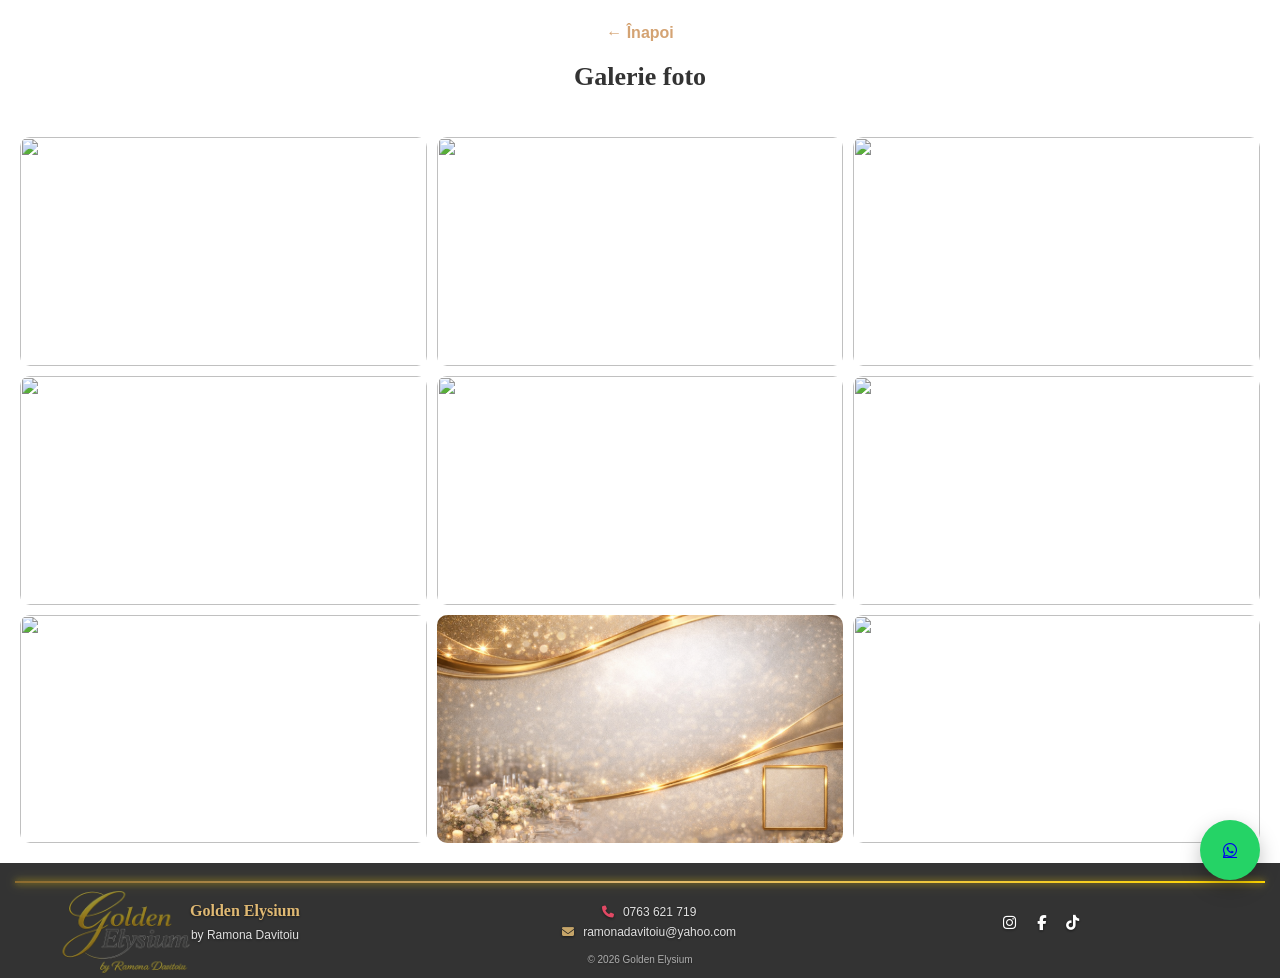
==== commit 6a2cf60a: "Update galerie.html" ====
--- a/galerie.html
+++ b/galerie.html
@@ -7,6 +7,7 @@
   <title>Galerie Foto</title>
 
   <link rel="stylesheet" href="style.css">
+  <link rel="stylesheet" href="https://cdnjs.cloudflare.com/ajax/libs/font-awesome/6.5.0/css/all.min.css">
 
   <style>
     /* HEADER */
@@ -203,6 +204,9 @@
     </p>
 
   </footer>
+  <a href="https://wa.me/40763621719" class="whatsapp" target="_blank">
+    <i class="fa-brands fa-whatsapp"></i>
+  </a>
 
 </body>
 
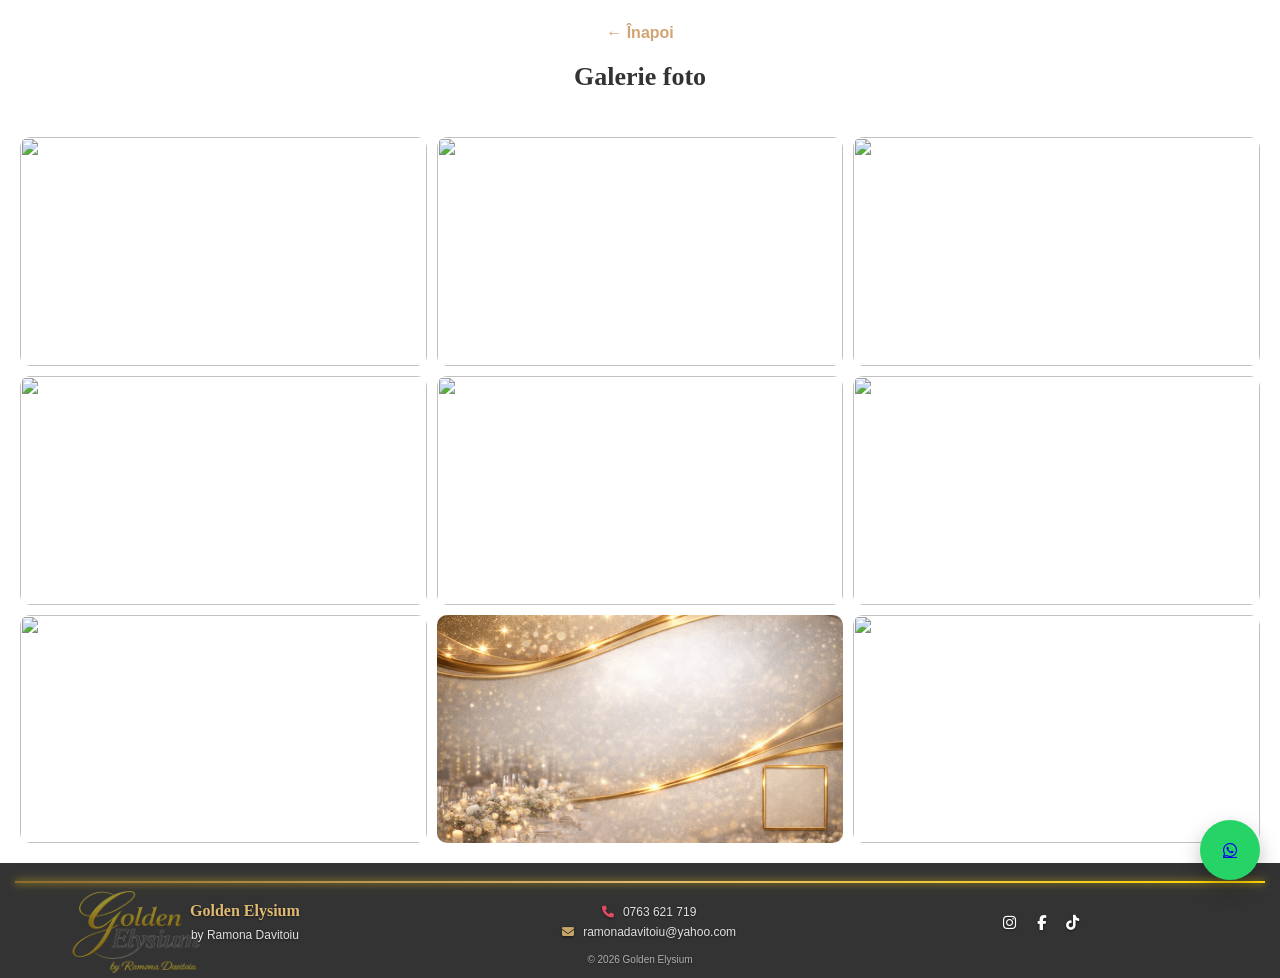
==== commit a7f0aff8: "Update galerie.html" ====
--- a/galerie.html
+++ b/galerie.html
@@ -146,30 +146,83 @@
   </div>
 
   <script>
+
+    /* LIGHTBOX */
     let currentIndex = 0;
     let images = [];
 
     function openLightbox(img) {
-      images = Array.from(document.querySelectorAll(".gallery-item img")); // 🔥 FIX FINAL
+      images = Array.from(document.querySelectorAll(".gallery-item img"));
       currentIndex = images.indexOf(img);
 
-      document.getElementById("lightbox").style.display = "flex";
-      document.getElementById("lightbox-img").src = img.src;
-    }
+      const lightbox = document.getElementById("lightbox");
+      const lightboxImg = document.getElementById("lightbox-img");
+
+      lightbox.style.display = "flex";
+      lightboxImg.src = img.src;
+
+      document.body.style.overflow = "hidden"; // 🔥 IMPORTANT
+    }
+
+    const lightboxImg = document.getElementById("lightbox-img");
+
+    let startX = 0;
+    let startY = 0;
+
+    lightboxImg.addEventListener("touchstart", function (e) {
+      startX = e.touches[0].clientX;
+      startY = e.touches[0].clientY;
+    }, { passive: true });
+
+    lightboxImg.addEventListener("touchend", function (e) {
+      let endX = e.changedTouches[0].clientX;
+      let endY = e.changedTouches[0].clientY;
+
+      let diffX = startX - endX;
+      let diffY = startY - endY;
+
+      if (Math.abs(diffX) > Math.abs(diffY) && Math.abs(diffX) > 50) {
+        if (diffX > 0) {
+          changeSlide(1);
+        } else {
+          changeSlide(-1);
+        }
+      }
+    });
 
     function closeLightbox() {
       document.getElementById("lightbox").style.display = "none";
+
+      document.body.style.overflow = "auto"; // 🔥 IMPORTANT
     }
 
     function changeSlide(direction) {
-      currentIndex += direction;
-
-      if (currentIndex < 0) currentIndex = images.length - 1;
-      if (currentIndex >= images.length) currentIndex = 0;
-
-      document.getElementById("lightbox-img").src = images[currentIndex].src;
-    }
+      const img = document.getElementById("lightbox-img");
+
+      img.style.opacity = 0;
+
+      setTimeout(() => {
+        currentIndex += direction;
+
+        if (currentIndex < 0) currentIndex = images.length - 1;
+        if (currentIndex >= images.length) currentIndex = 0;
+
+        img.src = images[currentIndex].src;
+
+        img.style.opacity = 1;
+      }, 150);
+    }
+
+    // 🔥 CLOSE PE FUNDAL
+    const lightbox = document.getElementById("lightbox");
+
+    lightbox.addEventListener("click", function (e) {
+      if (e.target === lightbox) {
+        closeLightbox();
+      }
+    });
   </script>
+
 
 
   <footer class="footer">
@@ -199,6 +252,8 @@
 
     </div>
 
+
+
     <p class="footer-copy">
       © 2026 Golden Elysium
     </p>
--- a/style.css
+++ b/style.css
@@ -3,6 +3,13 @@
   padding: 0;
   box-sizing: border-box;
   font-family: 'Poppins', sans-serif;
+
+  -webkit-tap-highlight-color: transparent;
+}
+
+button:focus,
+a:focus {
+  outline: none;
 }
 
 body {
@@ -274,9 +281,43 @@
   text-align: center;
 }
 
+section+section {
+  margin-top: 40px;
+}
+
+.extra-services,
+.cta {
+  margin: 60px 20px;
+}
+
+
+
+
 .extra-services {
-  padding: 60px 20px;
+  position: relative;
+  padding: 60px 20px 80px;
   text-align: center;
+
+  border-radius: 16px;
+  overflow: hidden;
+}
+
+.extra-services::before {
+  content: "";
+  position: absolute;
+  inset: 0;
+
+  background: url("poze/fundalsectie.png") center 50% / cover no-repeat;
+
+  opacity: 0.8;
+  /* 🔥 AICI controlezi poza */
+
+  z-index: 0;
+}
+
+.extra-services * {
+  position: relative;
+  z-index: 1;
 }
 
 .extra-services h2 {
@@ -305,9 +346,96 @@
   font-family: 'Playfair Display', serif;
 }
 
+/*TITLUL DE LA  CREAM EXPERIENTE NU DOAR EVENIMENTE*/
+.experience-title {
+  font-family: 'Playfair Display', serif;
+  font-size: clamp(1.6rem, 3vw, 2.2rem);
+  line-height: 1.2;
+
+  color: #ffffff;
+  text-align: center;
+
+  margin-bottom: 30px;
+  position: relative;
+
+  letter-spacing: 0.5px;
+
+  text-shadow:
+    0 4px 12px rgba(0, 0, 0, 0.8),
+    0 8px 24px rgba(0, 0, 0, 0.5),
+    0 0 12px rgba(224, 185, 115, 0.2);
+  /* glow subtil gold */
+}
+
+/* ACCENT GOLD */
+.experience-title span {
+  color: #e3d072;
+
+  text-shadow:
+    0 2px 6px rgba(0, 0, 0, 0.9),
+    0 0 12px rgba(224, 185, 115, 0.8);
+}
+
+/* LINIE AURIE SUB TITLU */
+.experience-title::after {
+  content: "";
+  display: block;
+
+  width: 280px;
+  /* 🔥 mai lungă */
+  height: 2px;
+
+  margin: 16px auto 0;
+
+  background: linear-gradient(90deg,
+      #8c6b2f,
+      #e0b973,
+      #ffd700,
+      #e0b973,
+      #8c6b2f);
+
+  background-size: 200% auto;
+
+  box-shadow:
+    0 0 6px rgba(255, 215, 0, 0.6),
+    0 0 12px rgba(255, 215, 0, 0.4);
+
+  animation: goldShine 3s linear infinite;
+}
+
+/* 🔥 MIC ANIMATION (VERY SUBTLE) */
+@keyframes titleFadeUp {
+  from {
+    opacity: 0;
+    transform: translateY(20px);
+  }
+
+  to {
+    opacity: 1;
+    transform: translateY(0);
+  }
+}
+
+.experience-title {
+  animation: titleFadeUp 1s ease;
+}
+
+.experience-note {
+  margin-top: 25px;
+  font-size: 14px;
+
+  color: #ffffff;
+  opacity: 0.60;
+
+  text-shadow:
+    0 2px 6px rgba(0, 0, 0, 0.9);
+}
+
+
 /* CARDS */
 .card {
-  background: linear-gradient(180deg, #f8f2ea, #f3e8dc);
+  background: rgba(255, 255, 255, 0.88);
+  backdrop-filter: blur(6px);
   padding: 25px;
   border-radius: 16px;
 
@@ -316,8 +444,8 @@
   border: 1px solid rgba(212, 163, 115, 0.25);
 
   box-shadow:
-    0 10px 25px rgba(0, 0, 0, 0.06),
-    0 4px 10px rgba(0, 0, 0, 0.03);
+    0 10px 25px rgba(0, 0, 0, 0.08),
+    0 4px 10px rgba(0, 0, 0, 0.05);
 
   transition: transform 0.3s ease, box-shadow 0.3s ease;
   position: relative;
@@ -352,16 +480,51 @@
 
 .card h3 {
   margin-bottom: 10px;
+  color: #000;
   font-weight: 600;
 }
 
 .card p {
+  color: #222;
   opacity: 0.85;
 }
 
 .card:hover::before {
   transform: scaleX(1);
 }
+
+
+/*CARD ANIMATII*/
+/* STARE INITIALA */
+.reveal {
+  opacity: 0;
+  transform: translateY(40px);
+  transition: all 0.8s ease;
+}
+
+/* CAND APARE */
+.reveal.active {
+  opacity: 1;
+  transform: translateY(0);
+}
+
+/* DELAY pentru cards */
+.reveal-delay-1 {
+  transition-delay: 0.1s;
+}
+
+.reveal-delay-2 {
+  transition-delay: 0.2s;
+}
+
+.reveal-delay-3 {
+  transition-delay: 0.3s;
+}
+
+.reveal-delay-4 {
+  transition-delay: 0.4s;
+}
+
 
 
 /* WHY */
@@ -563,6 +726,7 @@
     bottom: 120px;
   }
 }
+
 /* POPUP */
 .popup {
   position: fixed;
@@ -600,6 +764,11 @@
   border-radius: 10px;
 
   animation: zoomIn 0.3s ease;
+  touch-action: none;
+}
+
+#lightbox-img {
+  transition: opacity 0.25s ease;
 }
 
 .close-lightbox {
@@ -677,8 +846,12 @@
 
     overflow-x: auto;
     /* 🔥 scroll aici */
-    padding: 20px 0;
+    padding: 20px 16px;
     /* 🔥 fără stânga/dreapta */
+    scroll-snap-type: x mandatory;
+    scroll-padding: 16px;
+    scroll-behavior: smooth;
+    -webkit-overflow-scrolling: touch;
   }
 
 
@@ -690,6 +863,7 @@
   .card {
     flex: 0 0 85%;
     max-width: 85%;
+    scroll-snap-align: start;
   }
 
 }
@@ -716,7 +890,7 @@
   content: "";
   position: absolute;
 
-  left: 20px;
+  left: 50px;
   top: 50%;
   transform: translateY(-40%);
   /* 🔥 centru vertical REAL */
@@ -732,12 +906,13 @@
   opacity: 0.5;
   pointer-events: none;
   z-index: 0;
-}
-
-/*ANIMATIE FOOTER*/
-.footer::before {
+
   animation: footerPulse 6s ease-in-out infinite;
-}
+  /*ANIMATIE FOOTER*/
+}
+
+
+
 
 @keyframes footerPulse {
   0% {
@@ -844,6 +1019,7 @@
 .footer-col i.fa-envelope {
   color: #e0b973;
 }
+
 .footer i {
   margin-right: 6px;
 }
@@ -922,7 +1098,12 @@
     flex-wrap: nowrap;
     gap: 16px;
     overflow-x: auto;
-    padding: 20px 0;
+    padding: 20px 16px;
+
+    scroll-snap-type: x mandatory;
+    scroll-padding: 16px;
+    scroll-behavior: smooth;
+    -webkit-overflow-scrolling: touch;
   }
 
   .cards-container::-webkit-scrollbar {
@@ -932,6 +1113,8 @@
   .card {
     flex: 0 0 85%;
     max-width: 85%;
+
+    scroll-snap-align: start;
   }
 
   /* FOOTER MOBILE */
@@ -969,18 +1152,28 @@
     margin-top: 4px;
     font-size: 9px;
   }
-}
-
-.footer::before {
-  left: -45px;
-  /* 🔥 împinge mai în afară */
-  width: 110px;
-  height: 110px;
-}
+
+  /*pt telefon logo */
+  .footer::before {
+    left: -5px;
+    width: 110px;
+    height: 110px;
+  }
+
+  section {
+    padding: 60px 16px;
+  }
+
+  section+section {
+    margin-top: 30px;
+  }
+
+}
+
 
 
 /* 💻 TABLETĂ */
-@media (max-width: 1024px) {
+@media (min-width: 769px) and (max-width: 1024px) {
 
   .hero {
     min-height: 70svh;
@@ -990,13 +1183,16 @@
   .hero-logo img {
     width: clamp(260px, 50vw, 500px);
   }
-}
-
-.footer::before {
-  left: 40px;
-  /* 🔥 mai spre dreapta */
-  width: 180px;
-  height: 180px;
+
+  /* 🔥 FIX FOOTER TABLET */
+  .footer::before {
+    left: auto;
+    right: 20px;
+
+    width: 160px;
+    height: 160px;
+  }
+
 }
 
 
@@ -1036,12 +1232,3 @@
     box-shadow: 0 0 0 0 rgba(37, 211, 102, 0);
   }
 }
-
-/*pt telefon logo */
-@media (max-width: 768px) {
-  .footer::before {
-    left: -5px !important;
-    width: 110px !important;
-    height: 110px !important;
-  }
-}
